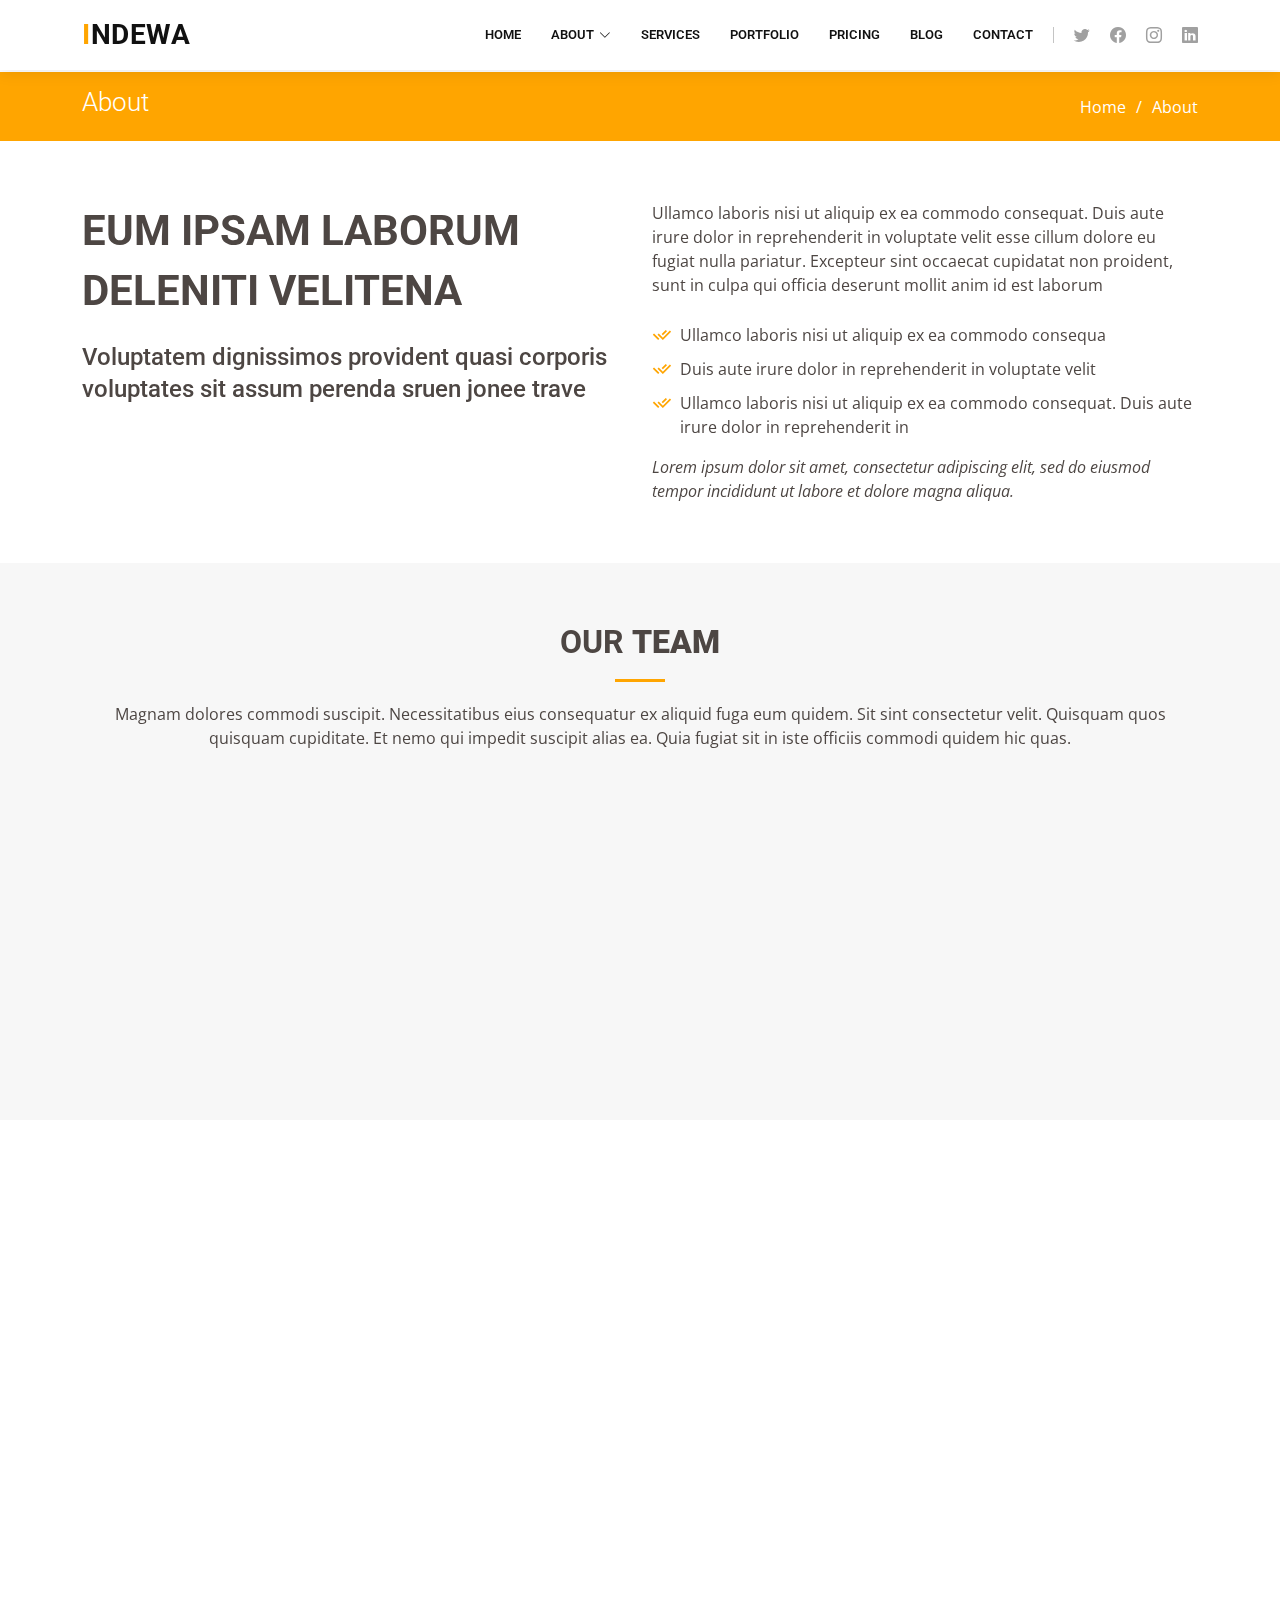
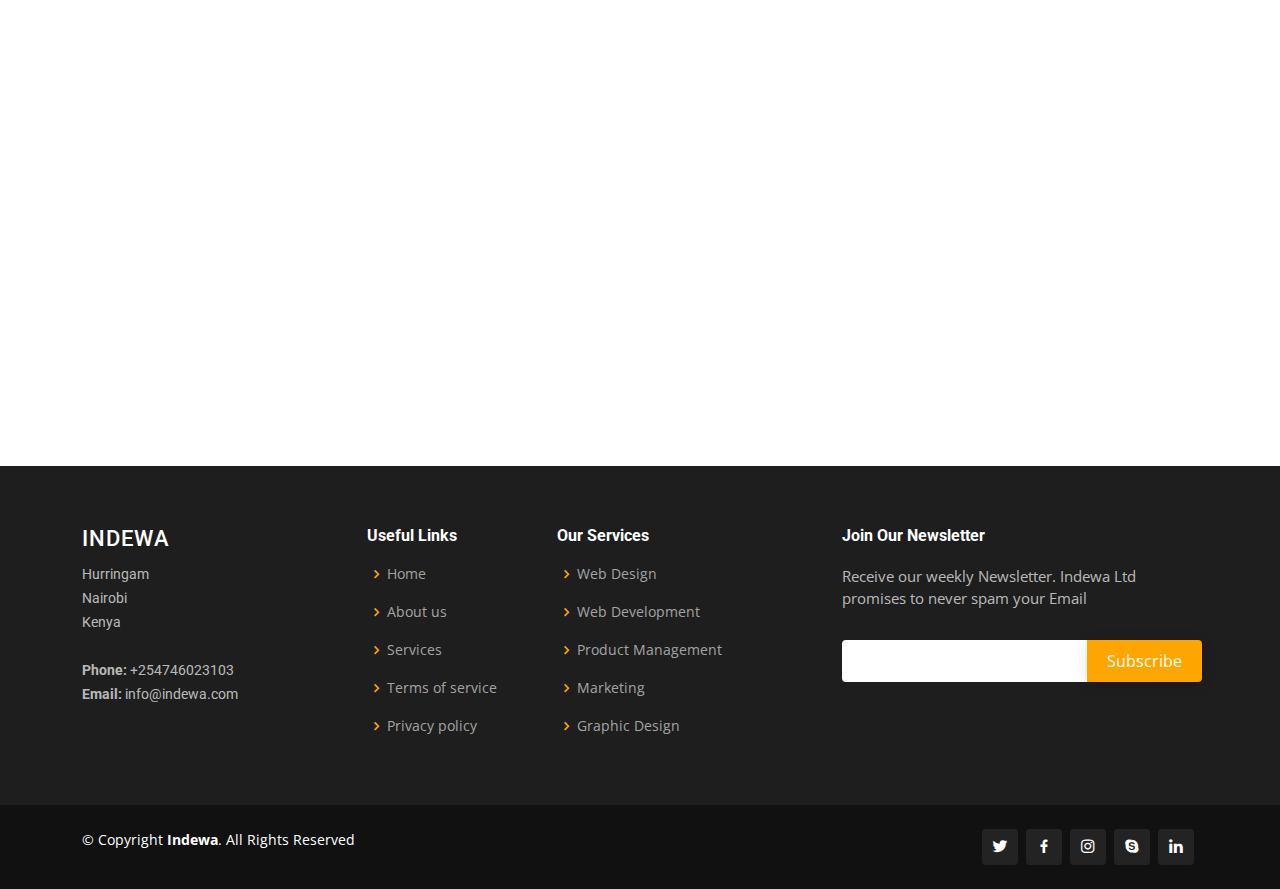
==== about.html @ 1116c29d "Add Meta description and keywords." ====
<!DOCTYPE html>
<html lang="en">

<head>
  <meta charset="utf-8">
  <meta content="width=device-width, initial-scale=1.0" name="viewport">

  <title>About - Indewa Devices & Software</title>
     <meta content="Indewa Device & Software is a leading company in Kenya and Africa that provides software and IoT services to its clients."
    name="description">
  <meta
    content="Indewa, Devices, Softwares, IoT, Devices &Software, Leading software provider, Best Prices for software development, Affordable maintainance"
    name="keywords">

  <!-- Favicons -->
  <link href="assets/img/favicon.png" rel="icon">
  <link href="assets/img/apple-touch-icon.png" rel="apple-touch-icon">

  <!-- Google Fonts -->
  <link href="https://fonts.googleapis.com/css?family=Open+Sans:300,300i,400,400i,600,600i,700,700i|Roboto:300,300i,400,400i,500,500i,600,600i,700,700i|Poppins:300,300i,400,400i,500,500i,600,600i,700,700i" rel="stylesheet">

  <!-- Vendor CSS Files -->
  <link href="assets/vendor/animate.css/animate.min.css" rel="stylesheet">
  <link href="assets/vendor/aos/aos.css" rel="stylesheet">
  <link href="assets/vendor/bootstrap/css/bootstrap.min.css" rel="stylesheet">
  <link href="assets/vendor/bootstrap-icons/bootstrap-icons.css" rel="stylesheet">
  <link href="assets/vendor/boxicons/css/boxicons.min.css" rel="stylesheet">
  <link href="assets/vendor/glightbox/css/glightbox.min.css" rel="stylesheet">
  <link href="assets/vendor/remixicon/remixicon.css" rel="stylesheet">
  <link href="assets/vendor/swiper/swiper-bundle.min.css" rel="stylesheet">

  <!-- Template Main CSS File -->
  <link href="assets/css/style.css" rel="stylesheet">

</head>

<body>

  <!-- ======= Header ======= -->
  <header id="header" class="fixed-top">
    <div class="container d-flex align-items-center">

      <h1 class="logo me-auto"><a href="index.html"><span>I</span>NDEWA</a></h1>
      <!-- Uncomment below if you prefer to use an image logo -->
      <!-- <a href="index.html" class="logo me-auto me-lg-0"><img src="assets/img/logo.png" alt="" class="img-fluid"></a>-->

      <nav id="navbar" class="navbar order-last order-lg-0">
        <ul>
          <li><a href="index.html">Home</a></li>

          <li class="dropdown"><a href="#"><span>About</span> <i class="bi bi-chevron-down"></i></a>
            <ul>
              <li><a href="about.html" class="active">About Us</a></li>
              <li><a href="team.html">Team</a></li>
              <li><a href="testimonials.html">Testimonials</a></li>
              <li class="dropdown"><a href="#"><span>Deep Drop Down</span> <i class="bi bi-chevron-right"></i></a>
                <ul>
                  <li><a href="#">Deep Drop Down 1</a></li>
                  <li><a href="#">Deep Drop Down 2</a></li>
                  <li><a href="#">Deep Drop Down 3</a></li>
                  <li><a href="#">Deep Drop Down 4</a></li>
                  <li><a href="#">Deep Drop Down 5</a></li>
                </ul>
              </li>
            </ul>
          </li>

          <li><a href="services.html">Services</a></li>
          <li><a href="portfolio.html">Portfolio</a></li>
          <li><a href="pricing.html">Pricing</a></li>
          <li><a href="blog.html">Blog</a></li>
          <li><a href="contact.html">Contact</a></li>

        </ul>
        <i class="bi bi-list mobile-nav-toggle"></i>
      </nav><!-- .navbar -->

      <div class="header-social-links d-flex">
        <a href="#" class="twitter"><i class="bu bi-twitter"></i></a>
        <a href="#" class="facebook"><i class="bu bi-facebook"></i></a>
        <a href="#" class="instagram"><i class="bu bi-instagram"></i></a>
        <a href="#" class="linkedin"><i class="bu bi-linkedin"></i></i></a>
      </div>

    </div>
  </header><!-- End Header -->

  <main id="main">

    <!-- ======= Breadcrumbs ======= -->
    <section id="breadcrumbs" class="breadcrumbs">
      <div class="container">

        <div class="d-flex justify-content-between align-items-center">
          <h2>About</h2>
          <ol>
            <li><a href="index.html">Home</a></li>
            <li>About</li>
          </ol>
        </div>

      </div>
    </section><!-- End Breadcrumbs -->

    <!-- ======= About Us Section ======= -->
    <section id="about-us" class="about-us">
      <div class="container" data-aos="fade-up">

        <div class="row content">
          <div class="col-lg-6" data-aos="fade-right">
            <h2>Eum ipsam laborum deleniti velitena</h2>
            <h3>Voluptatem dignissimos provident quasi corporis voluptates sit assum perenda sruen jonee trave</h3>
          </div>
          <div class="col-lg-6 pt-4 pt-lg-0" data-aos="fade-left">
            <p>
              Ullamco laboris nisi ut aliquip ex ea commodo consequat. Duis aute irure dolor in reprehenderit in voluptate
              velit esse cillum dolore eu fugiat nulla pariatur. Excepteur sint occaecat cupidatat non proident, sunt in
              culpa qui officia deserunt mollit anim id est laborum
            </p>
            <ul>
              <li><i class="ri-check-double-line"></i> Ullamco laboris nisi ut aliquip ex ea commodo consequa</li>
              <li><i class="ri-check-double-line"></i> Duis aute irure dolor in reprehenderit in voluptate velit</li>
              <li><i class="ri-check-double-line"></i> Ullamco laboris nisi ut aliquip ex ea commodo consequat. Duis aute irure dolor in reprehenderit in</li>
            </ul>
            <p class="fst-italic">
              Lorem ipsum dolor sit amet, consectetur adipiscing elit, sed do eiusmod tempor incididunt ut labore et dolore
              magna aliqua.
            </p>
          </div>
        </div>

      </div>
    </section><!-- End About Us Section -->

    <!-- ======= Our Team Section ======= -->
    <section id="team" class="team section-bg">
      <div class="container">

        <div class="section-title" data-aos="fade-up">
          <h2>Our <strong>Team</strong></h2>
          <p>Magnam dolores commodi suscipit. Necessitatibus eius consequatur ex aliquid fuga eum quidem. Sit sint consectetur velit. Quisquam quos quisquam cupiditate. Et nemo qui impedit suscipit alias ea. Quia fugiat sit in iste officiis commodi quidem hic quas.</p>
        </div>

        <div class="row">

          <div class="col-lg-3 col-md-6 d-flex align-items-stretch">
            <div class="member" data-aos="fade-up">
              <div class="member-img">
                <img src="assets/img/team/team-1.jpg" class="img-fluid" alt="">
                <div class="social">
                  <a href=""><i class="bi bi-twitter"></i></a>
                  <a href=""><i class="bi bi-facebook"></i></a>
                  <a href=""><i class="bi bi-instagram"></i></a>
                  <a href=""><i class="bi bi-linkedin"></i></a>
                </div>
              </div>
              <div class="member-info">
                <h4>Wendy Frezy</h4>
                <span>Chief Executive Officer</span>
              </div>
            </div>
          </div>

          <div class="col-lg-3 col-md-6 d-flex align-items-stretch">
            <div class="member" data-aos="fade-up" data-aos-delay="100">
              <div class="member-img">
                <img src="assets/img/team/team-2.jpg" class="img-fluid" alt="">
                <div class="social">
                  <a href=""><i class="bi bi-twitter"></i></a>
                  <a href=""><i class="bi bi-facebook"></i></a>
                  <a href=""><i class="bi bi-instagram"></i></a>
                  <a href=""><i class="bi bi-linkedin"></i></a>
                </div>
              </div>
              <div class="member-info">
                <h4>Chris </h4>
                <span>Full-Stack Developer</span>
              </div>
            </div>
          </div>

          <div class="col-lg-3 col-md-6 d-flex align-items-stretch">
            <div class="member" data-aos="fade-up" data-aos-delay="200">
              <div class="member-img">
                <img src="assets/img/team/team-3.jpg" class="img-fluid" alt="">
                <div class="social">
                  <a href=""><i class="bi bi-twitter"></i></a>
                  <a href=""><i class="bi bi-facebook"></i></a>
                  <a href=""><i class="bi bi-instagram"></i></a>
                  <a href=""><i class="bi bi-linkedin"></i></a>
                </div>
              </div>
              <div class="member-info">
                <h4>Joseph Kimiri</h4>
                <span>Full-Stack Developer</span>
              </div>
            </div>
          </div>

          <div class="col-lg-3 col-md-6 d-flex align-items-stretch">
            <div class="member" data-aos="fade-up" data-aos-delay="300">
              <div class="member-img">
                <img src="assets/img/team/team-4.jpg" class="img-fluid" alt="">
                <div class="social">
                  <a href=""><i class="bi bi-twitter"></i></a>
                  <a href=""><i class="bi bi-facebook"></i></a>
                  <a href=""><i class="bi bi-instagram"></i></a>
                  <a href=""><i class="bi bi-linkedin"></i></a>
                </div>
              </div>
              <div class="member-info">
                <h4>Winter</h4>
                <span>Senior Android Developer</span>
              </div>
            </div>
          </div>
          <div class="col-lg-3 col-md-6 d-flex align-items-stretch">
            <div class="member" data-aos="fade-up" data-aos-delay="300">
              <div class="member-img">
                <img src="assets/img/team/team-4.jpg" class="img-fluid" alt="">
                <div class="social">
                  <a href=""><i class="bi bi-twitter"></i></a>
                  <a href=""><i class="bi bi-facebook"></i></a>
                  <a href=""><i class="bi bi-instagram"></i></a>
                  <a href=""><i class="bi bi-linkedin"></i></a>
                </div>
              </div>
              <div class="member-info">
                <h4>Harry Williams</h4>
                <span>Front-End Developer</span>
              </div>
            </div>
          </div>

        </div>

      </div>
    </section><!-- End Our Team Section -->

    <!-- ======= Our Skills Section ======= -->
    <section id="skills" class="skills">
      <div class="container">

        <div class="section-title" data-aos="fade-up">
          <h2>Our <strong>Skills</strong></h2>
          <p>Building a website is an exercise of willpower. The bells and whistles of the design process are tempting to focus on, but compelling content is what makes a website work for your business.</p>
        </div>

        <div class="row skills-content">

          <div class="col-lg-6" data-aos="fade-up">

            <div class="progress">
              <span class="skill">HTML <i class="val">100%</i></span>
              <div class="progress-bar-wrap">
                <div class="progress-bar" role="progressbar" aria-valuenow="100" aria-valuemin="0" aria-valuemax="100"></div>
              </div>
            </div>

            <div class="progress">
              <span class="skill">CSS | BOOTSTRAP <i class="val">100%</i></span>
              <div class="progress-bar-wrap">
                <div class="progress-bar" role="progressbar" aria-valuenow="100" aria-valuemin="0" aria-valuemax="100"></div>
              </div>
            </div>

            <div class="progress">
              <span class="skill">JavaScript | React | Node | Angular <i class="val">100%</i></span>
              <div class="progress-bar-wrap">
                <div class="progress-bar" role="progressbar" aria-valuenow="100" aria-valuemin="0" aria-valuemax="100"></div>
              </div>
            </div>

          </div>

          <div class="col-lg-6" data-aos="fade-up" data-aos-delay="100">

            <div class="progress">
              <span class="skill">PHP | MYSQL <i class="val">100%</i></span>
              <div class="progress-bar-wrap">
                <div class="progress-bar" role="progressbar" aria-valuenow="100" aria-valuemin="0" aria-valuemax="100"></div>
              </div>
            </div>

            <div class="progress">
              <span class="skill">Python | Django <i class="val">100%</i></span>
              <div class="progress-bar-wrap">
                <div class="progress-bar" role="progressbar" aria-valuenow="100" aria-valuemin="0" aria-valuemax="100"></div>
              </div>
            </div>

            <div class="progress">
              <span class="skill">Photoshop | Design <i class="val">100%</i></span>
              <div class="progress-bar-wrap">
                <div class="progress-bar" role="progressbar" aria-valuenow="100" aria-valuemin="0" aria-valuemax="100"></div>
              </div>
            </div>

            <div class="progress">
              <span class="skill">Cyber Security | Defensive Security | Offensive Security <i class="val">100%</i></span>
              <div class="progress-bar-wrap">
                <div class="progress-bar" role="progressbar" aria-valuenow="100" aria-valuemin="0" aria-valuemax="100"></div>
              </div>
            </div>

          </div>

        </div>

      </div>
    </section><!-- End Our Skills Section -->

    <!-- ======= Our Clients Section ======= -->
    <section id="clients" class="clients">
      <div class="container" data-aos="fade-up">

        <div class="section-title">
          <h2>Clients</h2>
        </div>

        <div class="row no-gutters clients-wrap clearfix" data-aos="fade-up">

          <div class="col-lg-3 col-md-4 col-6">
            <div class="client-logo">
              <img src="assets/img/clients/client-1.png" class="img-fluid" alt="">
            </div>
          </div>

          <div class="col-lg-3 col-md-4 col-6">
            <div class="client-logo">
              <img src="assets/img/clients/client-2.png" class="img-fluid" alt="">
            </div>
          </div>

          <div class="col-lg-3 col-md-4 col-6">
            <div class="client-logo">
              <img src="assets/img/clients/client-3.png" class="img-fluid" alt="">
            </div>
          </div>

          <div class="col-lg-3 col-md-4 col-6">
            <div class="client-logo">
              <img src="assets/img/clients/client-4.png" class="img-fluid" alt="">
            </div>
          </div>

          <div class="col-lg-3 col-md-4 col-6">
            <div class="client-logo">
              <img src="assets/img/clients/client-5.png" class="img-fluid" alt="">
            </div>
          </div>

          <div class="col-lg-3 col-md-4 col-6">
            <div class="client-logo">
              <img src="assets/img/clients/client-6.png" class="img-fluid" alt="">
            </div>
          </div>

          <div class="col-lg-3 col-md-4 col-6">
            <div class="client-logo">
              <img src="assets/img/clients/client-7.png" class="img-fluid" alt="">
            </div>
          </div>

          <div class="col-lg-3 col-md-4 col-6">
            <div class="client-logo">
              <img src="assets/img/clients/client-8.png" class="img-fluid" alt="">
            </div>
          </div>

        </div>

      </div>
    </section><!-- End Our Clients Section -->

  </main><!-- End #main -->

  <!-- ======= Footer ======= -->
  <footer id="footer">

    <div class="footer-top">
      <div class="container">
        <div class="row">

          <div class="col-lg-3 col-md-6 footer-contact">
            <h3>Indewa</h3>
            <p>
              Hurringam<br>
              Nairobi<br>
              Kenya<br><br>
              <strong>Phone:</strong> +254746023103<br>
              <strong>Email:</strong> info@indewa.com<br>
            </p>
          </div>

          <div class="col-lg-2 col-md-6 footer-links">
            <h4>Useful Links</h4>
            <ul>
              <li><i class="bx bx-chevron-right"></i> <a href="#">Home</a></li>
              <li><i class="bx bx-chevron-right"></i> <a href="#">About us</a></li>
              <li><i class="bx bx-chevron-right"></i> <a href="#">Services</a></li>
              <li><i class="bx bx-chevron-right"></i> <a href="#">Terms of service</a></li>
              <li><i class="bx bx-chevron-right"></i> <a href="#">Privacy policy</a></li>
            </ul>
          </div>

          <div class="col-lg-3 col-md-6 footer-links">
            <h4>Our Services</h4>
            <ul>
              <li><i class="bx bx-chevron-right"></i> <a href="#">Web Design</a></li>
              <li><i class="bx bx-chevron-right"></i> <a href="#">Web Development</a></li>
              <li><i class="bx bx-chevron-right"></i> <a href="#">Product Management</a></li>
              <li><i class="bx bx-chevron-right"></i> <a href="#">Marketing</a></li>
              <li><i class="bx bx-chevron-right"></i> <a href="#">Graphic Design</a></li>
            </ul>
          </div>

          <div class="col-lg-4 col-md-6 footer-newsletter">
            <h4>Join Our Newsletter</h4>
            <p>Receive our weekly Newsletter. Indewa Ltd promises to never spam your Email</p>
            <form action="" method="post">
              <input type="email" name="email"><input type="submit" value="Subscribe">
            </form>
          </div>

        </div>
      </div>
    </div>

    <div class="container d-md-flex py-4">

      <div class="me-md-auto text-center text-md-start">
        <div class="copyright">
          &copy; Copyright <strong><span>Indewa</span></strong>. All Rights Reserved
        </div>

      </div>
      <div class="social-links text-center text-md-right pt-3 pt-md-0">
        <a href="#" class="twitter"><i class="bx bxl-twitter"></i></a>
        <a href="#" class="facebook"><i class="bx bxl-facebook"></i></a>
        <a href="#" class="instagram"><i class="bx bxl-instagram"></i></a>
        <a href="#" class="google-plus"><i class="bx bxl-skype"></i></a>
        <a href="#" class="linkedin"><i class="bx bxl-linkedin"></i></a>
      </div>
    </div>
  </footer><!-- End Footer -->

  <a href="#" class="back-to-top d-flex align-items-center justify-content-center"><i class="bi bi-arrow-up-short"></i></a>

  <!-- Vendor JS Files -->
  <script src="assets/vendor/aos/aos.js"></script>
  <script src="assets/vendor/bootstrap/js/bootstrap.bundle.min.js"></script>
  <script src="assets/vendor/glightbox/js/glightbox.min.js"></script>
  <script src="assets/vendor/isotope-layout/isotope.pkgd.min.js"></script>
  <script src="assets/vendor/swiper/swiper-bundle.min.js"></script>
  <script src="assets/vendor/waypoints/noframework.waypoints.js"></script>
  <script src="assets/vendor/php-email-form/validate.js"></script>

  <!-- Template Main JS File -->
  <script src="assets/js/main.js"></script>

</body>

</html>
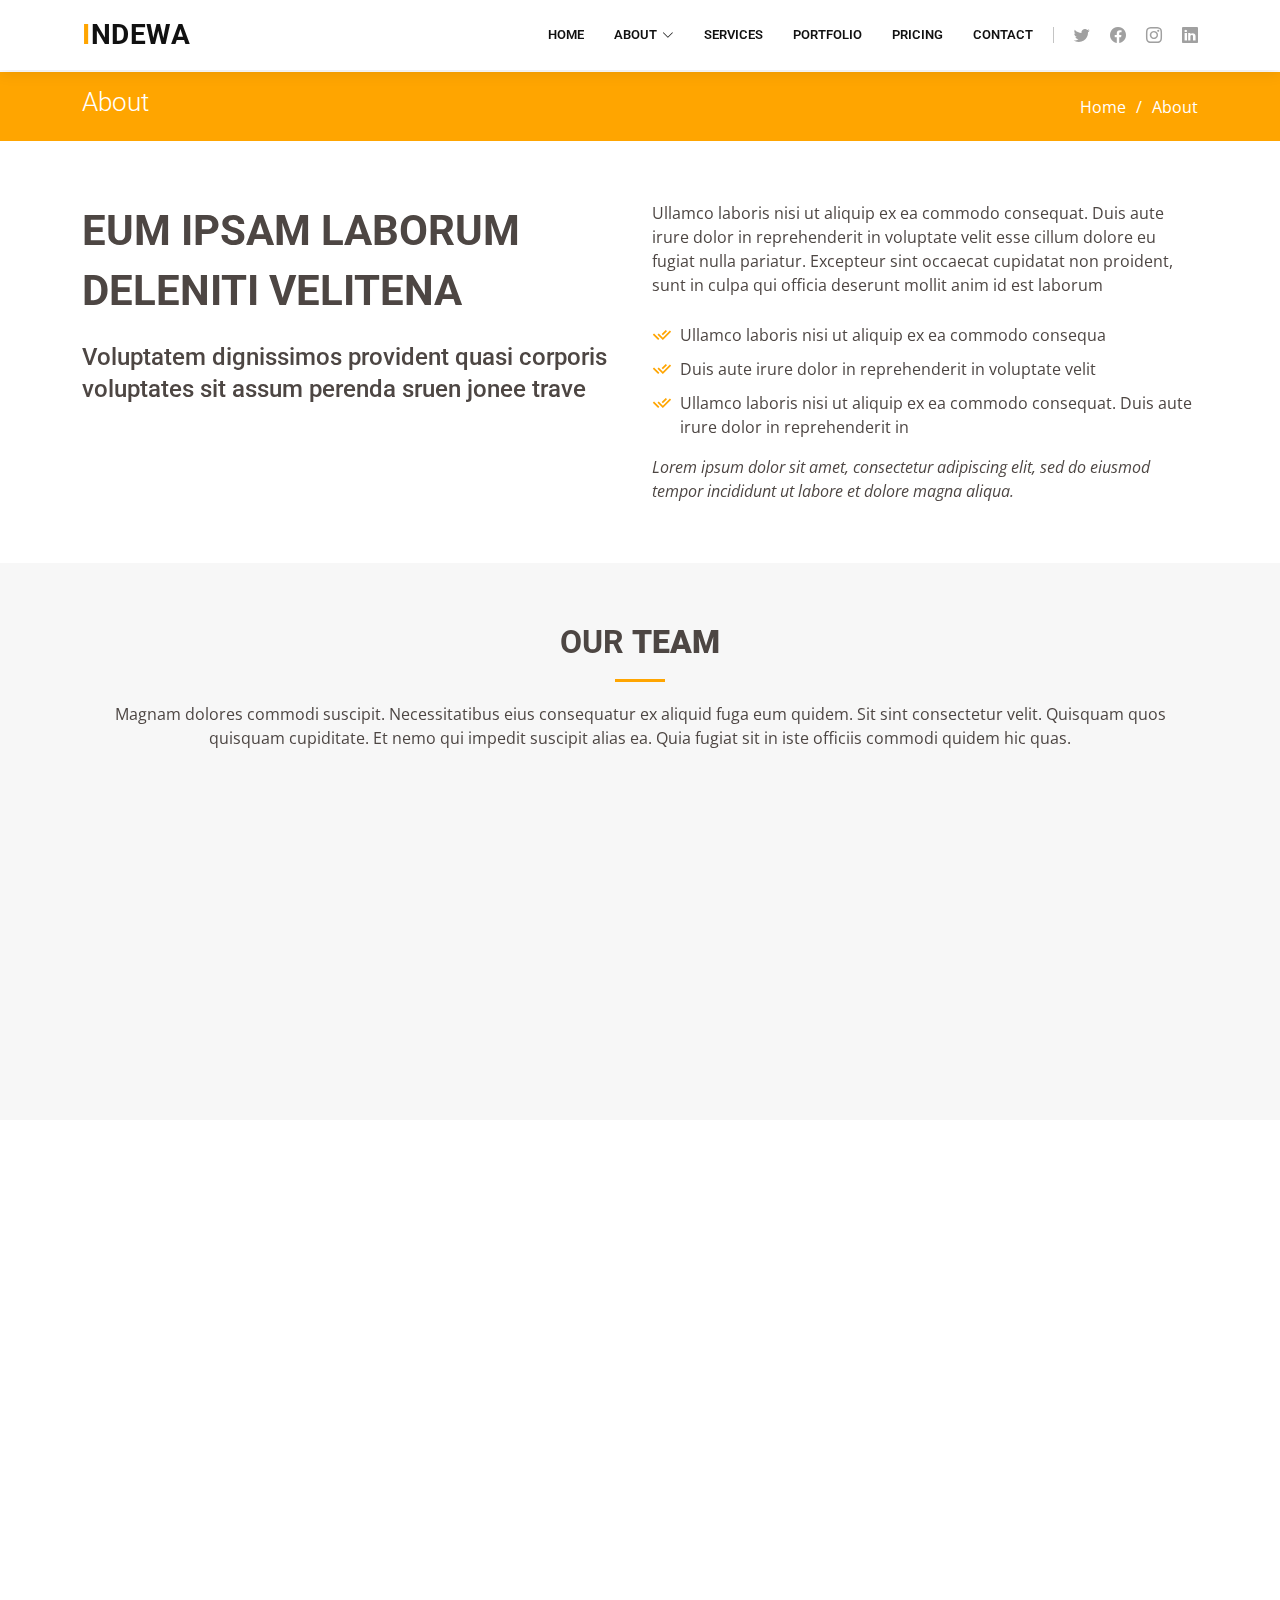
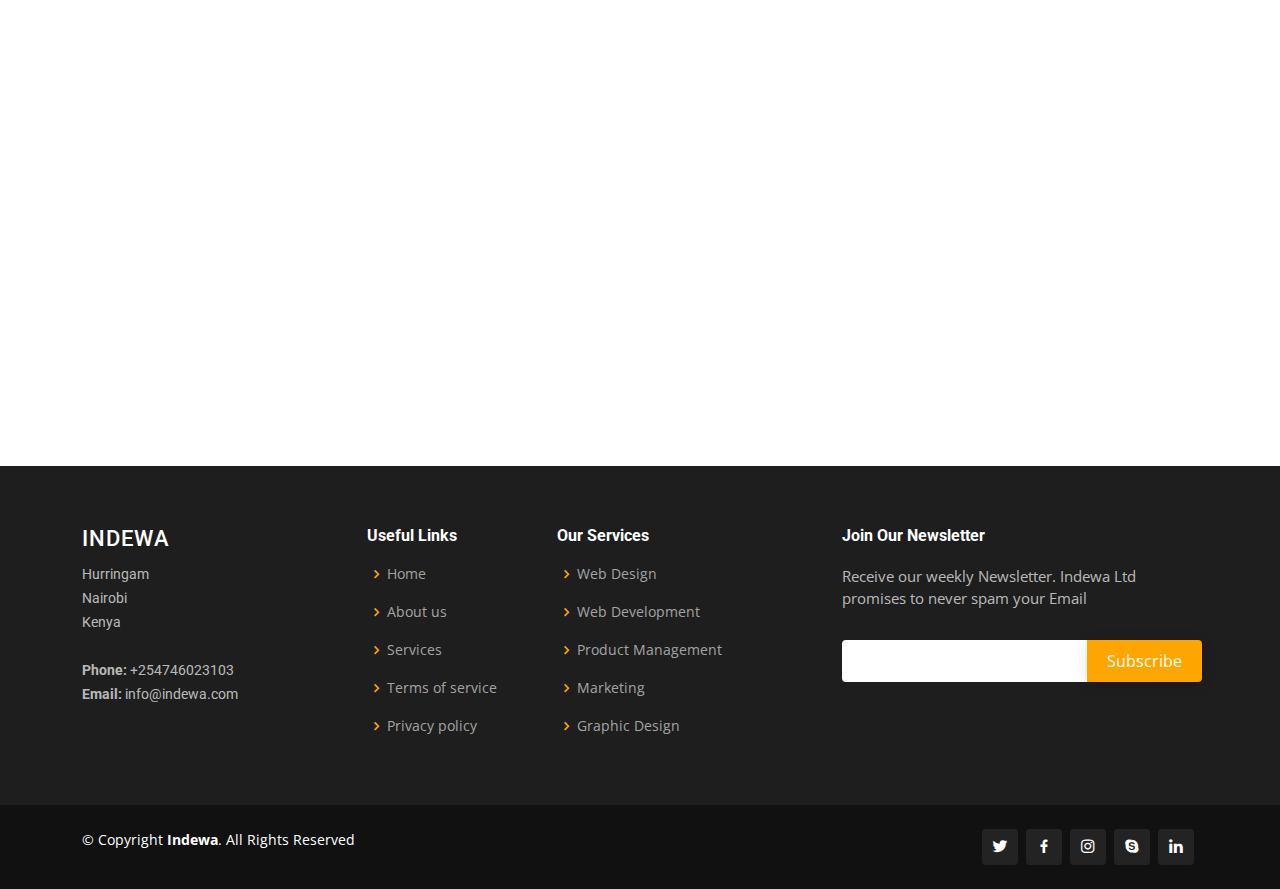
==== commit 542b31d7: "Remove a duplicate feature from blog." ====
--- a/about.html
+++ b/about.html
@@ -13,8 +13,8 @@
     name="keywords">
 
   <!-- Favicons -->
-  <link href="assets/img/favicon.png" rel="icon">
-  <link href="assets/img/apple-touch-icon.png" rel="apple-touch-icon">
+ <link href="assets/img/logo/favicon.ico" rel="icon">
+  <link href="assets/img/logo/apple-touch-icon.png" rel="apple-touch-icon">
 
   <!-- Google Fonts -->
   <link href="https://fonts.googleapis.com/css?family=Open+Sans:300,300i,400,400i,600,600i,700,700i|Roboto:300,300i,400,400i,500,500i,600,600i,700,700i|Poppins:300,300i,400,400i,500,500i,600,600i,700,700i" rel="stylesheet">
@@ -68,7 +68,6 @@
           <li><a href="services.html">Services</a></li>
           <li><a href="portfolio.html">Portfolio</a></li>
           <li><a href="pricing.html">Pricing</a></li>
-          <li><a href="blog.html">Blog</a></li>
           <li><a href="contact.html">Contact</a></li>
 
         </ul>
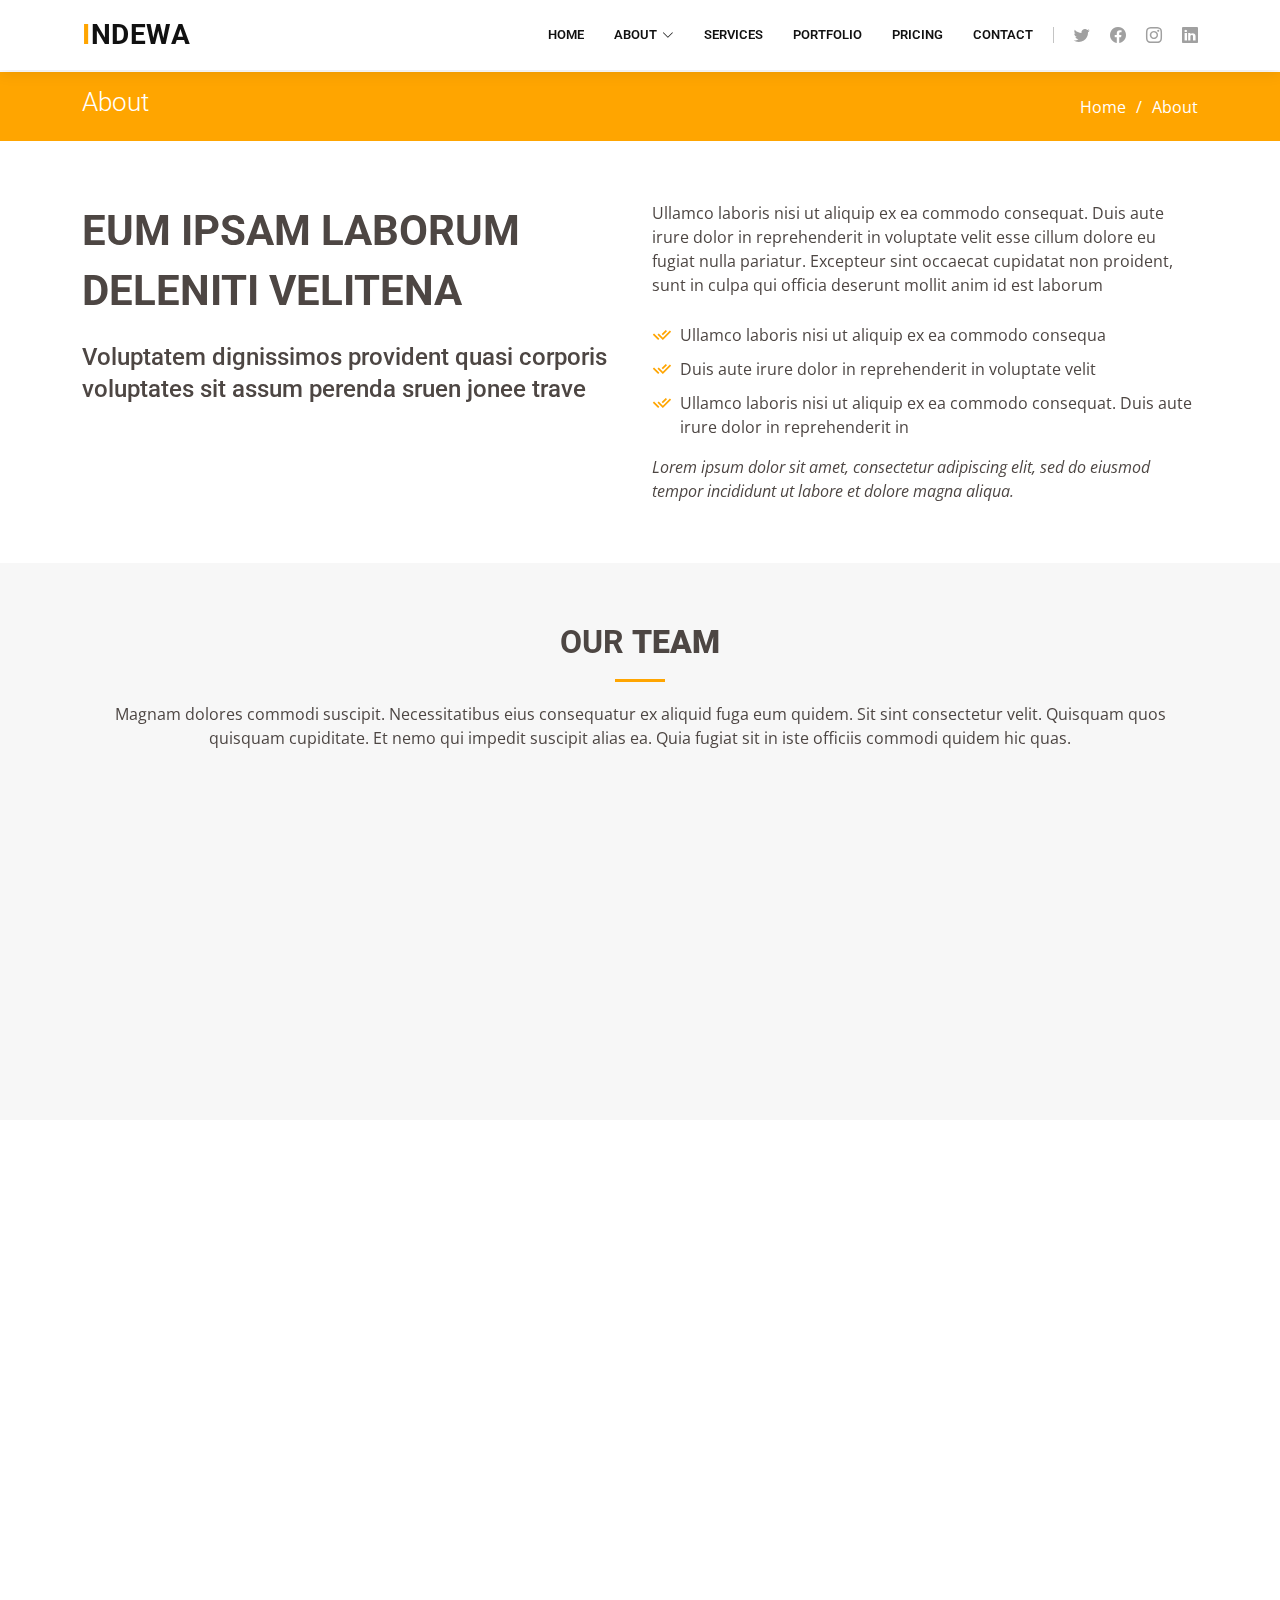
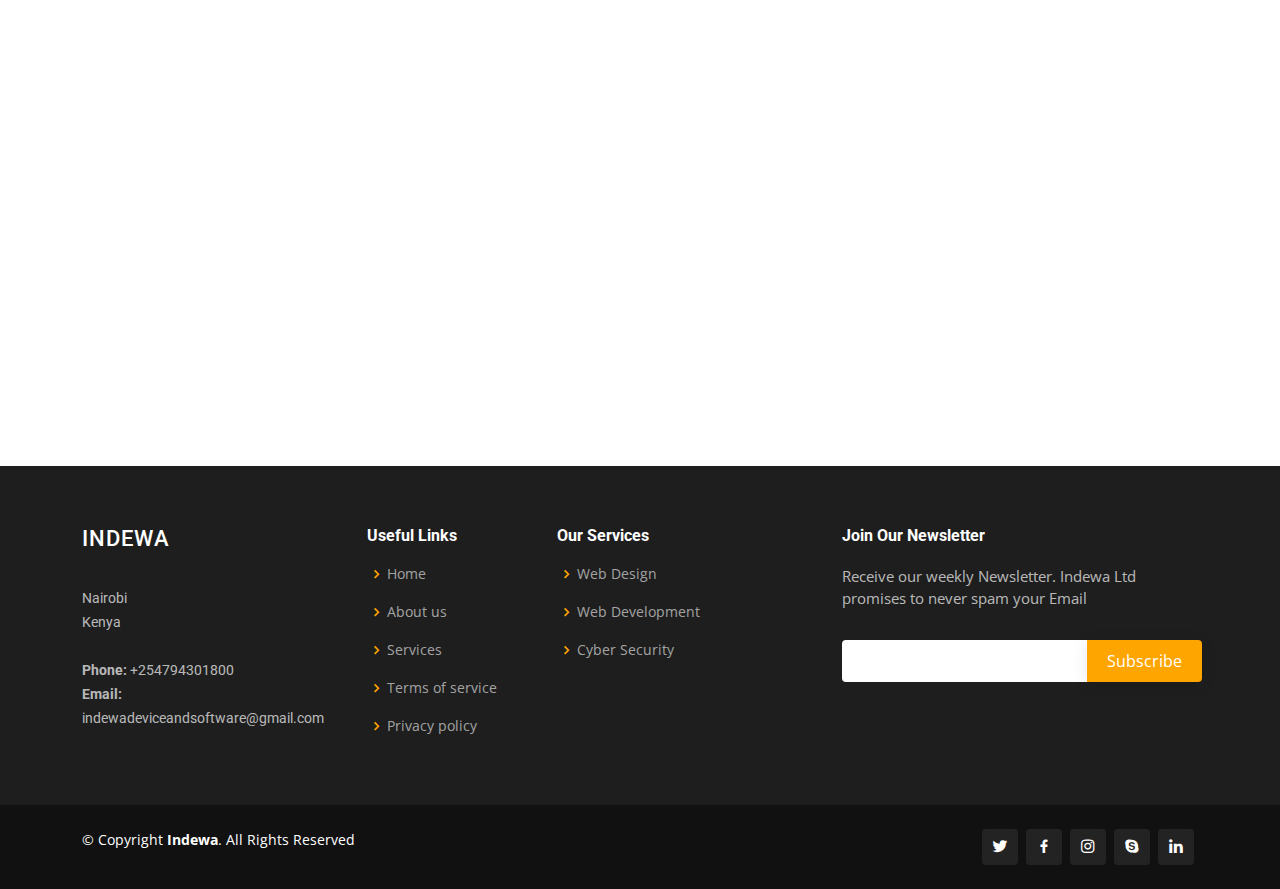
==== commit 32547661: "Edit the template to client's specification." ====
--- a/about.html
+++ b/about.html
@@ -384,11 +384,11 @@
           <div class="col-lg-3 col-md-6 footer-contact">
             <h3>Indewa</h3>
             <p>
-              Hurringam<br>
+              <br>
               Nairobi<br>
               Kenya<br><br>
-              <strong>Phone:</strong> +254746023103<br>
-              <strong>Email:</strong> info@indewa.com<br>
+              <strong>Phone:</strong> +254794301800<br>
+              <strong>Email:</strong> indewadeviceandsoftware@gmail.com<br>
             </p>
           </div>
 
@@ -408,9 +408,8 @@
             <ul>
               <li><i class="bx bx-chevron-right"></i> <a href="#">Web Design</a></li>
               <li><i class="bx bx-chevron-right"></i> <a href="#">Web Development</a></li>
-              <li><i class="bx bx-chevron-right"></i> <a href="#">Product Management</a></li>
-              <li><i class="bx bx-chevron-right"></i> <a href="#">Marketing</a></li>
-              <li><i class="bx bx-chevron-right"></i> <a href="#">Graphic Design</a></li>
+              <li><i class="bx bx-chevron-right"></i> <a href="#">Cyber Security</a></li>
+              
             </ul>
           </div>
 
@@ -444,7 +443,7 @@
     </div>
   </footer><!-- End Footer -->
 
-  <a href="#" class="back-to-top d-flex align-items-center justify-content-center"><i class="bi bi-arrow-up-short"></i></a>
+  <a href="about.html" class="back-to-top d-flex align-items-center justify-content-center"><i class="bi bi-arrow-up-short"></i></a>
 
   <!-- Vendor JS Files -->
   <script src="assets/vendor/aos/aos.js"></script>
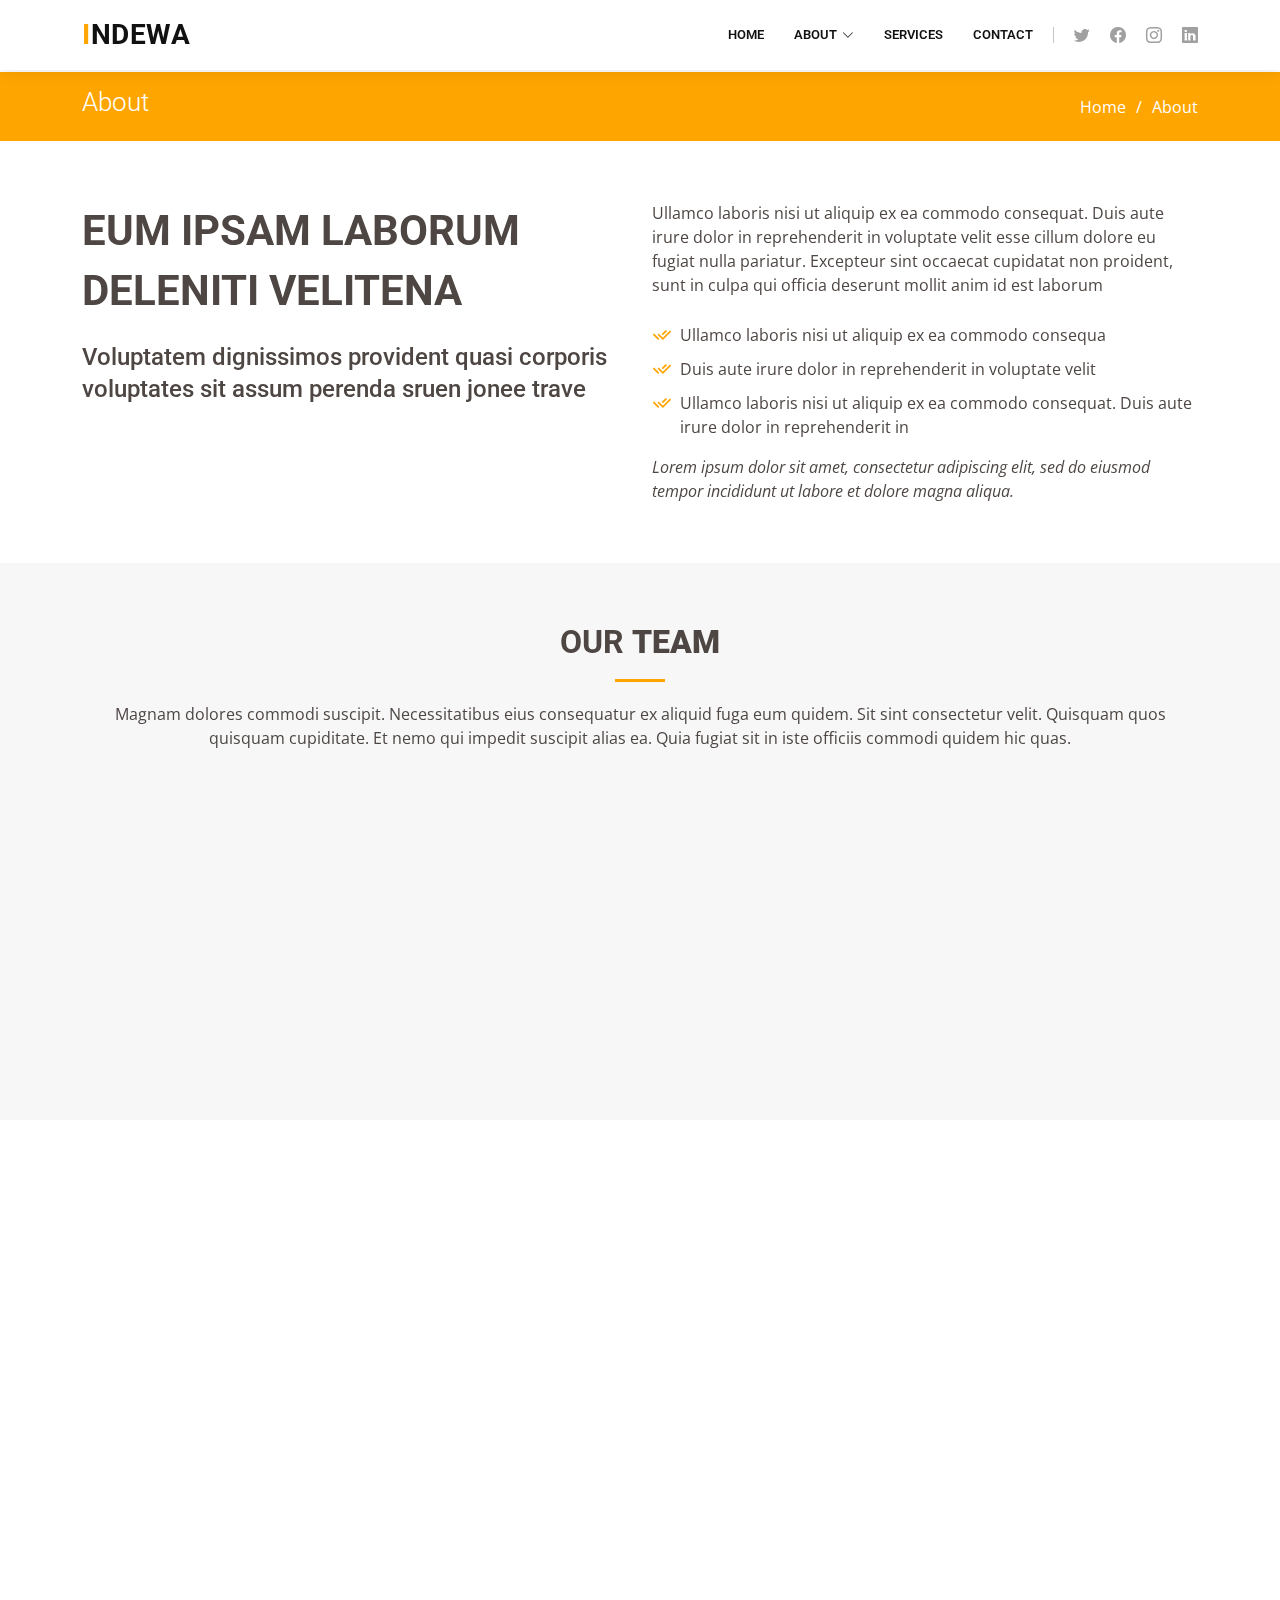
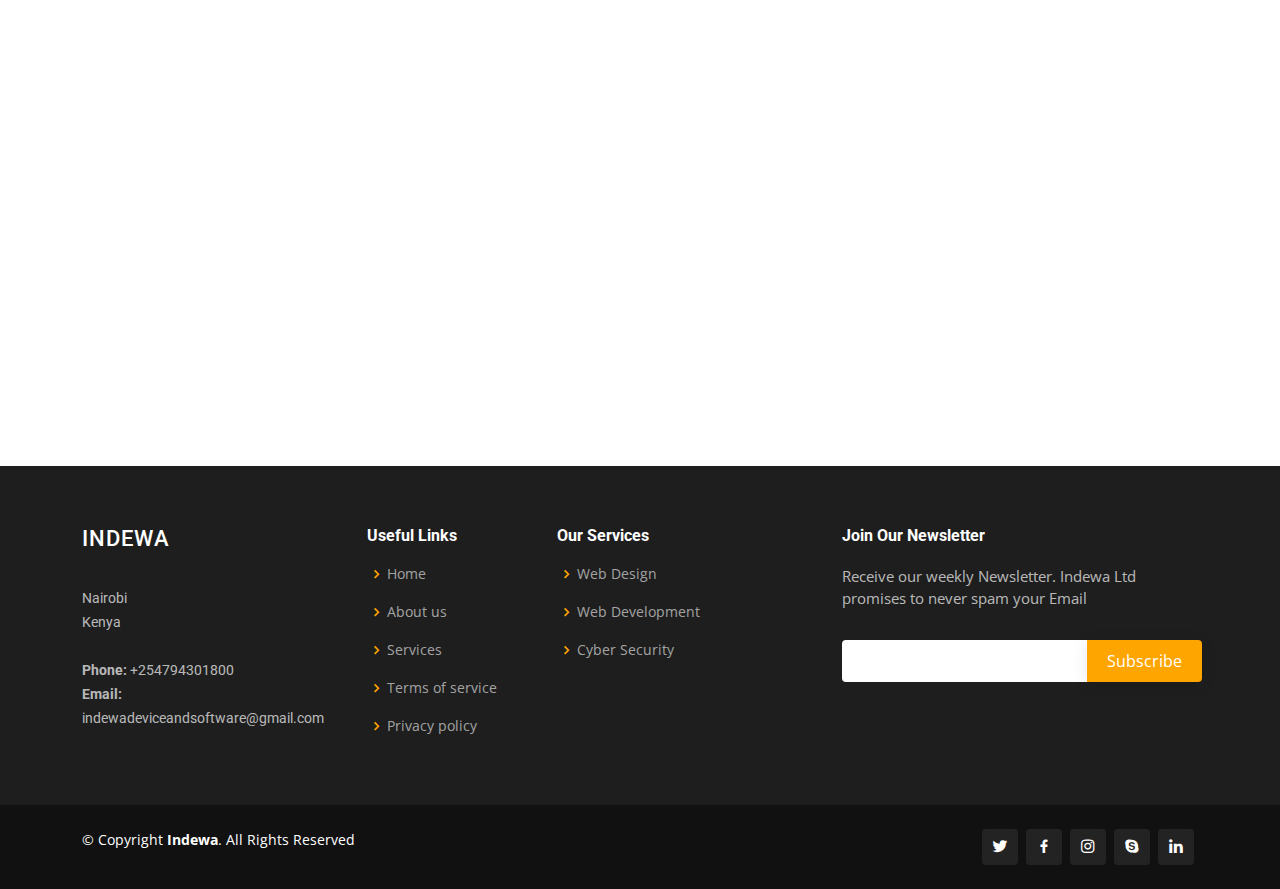
==== commit 12a532ad: "Remove links to clients requirements." ====
--- a/about.html
+++ b/about.html
@@ -66,8 +66,6 @@
           </li>
 
           <li><a href="services.html">Services</a></li>
-          <li><a href="portfolio.html">Portfolio</a></li>
-          <li><a href="pricing.html">Pricing</a></li>
           <li><a href="contact.html">Contact</a></li>
 
         </ul>
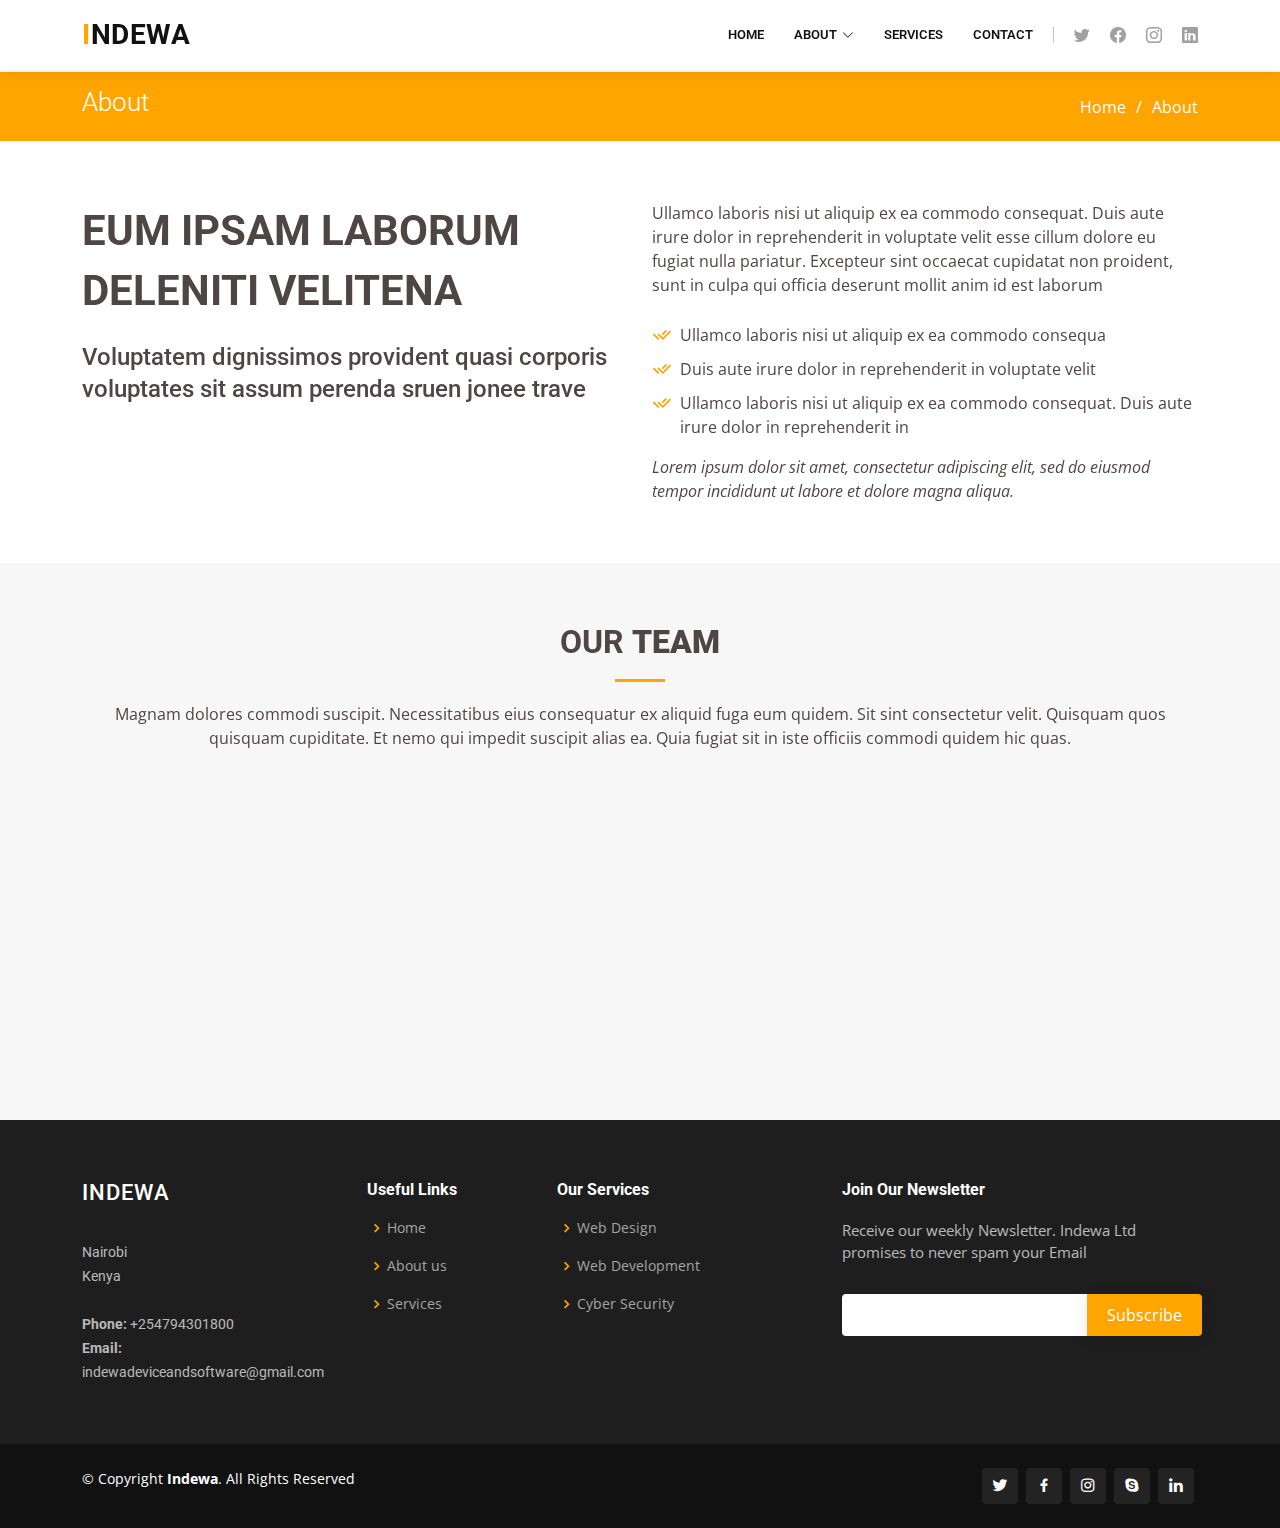
==== commit d668a1dc: "Update the About us page." ====
--- a/about.html
+++ b/about.html
@@ -52,16 +52,7 @@
             <ul>
               <li><a href="about.html" class="active">About Us</a></li>
               <li><a href="team.html">Team</a></li>
-              <li><a href="testimonials.html">Testimonials</a></li>
-              <li class="dropdown"><a href="#"><span>Deep Drop Down</span> <i class="bi bi-chevron-right"></i></a>
-                <ul>
-                  <li><a href="#">Deep Drop Down 1</a></li>
-                  <li><a href="#">Deep Drop Down 2</a></li>
-                  <li><a href="#">Deep Drop Down 3</a></li>
-                  <li><a href="#">Deep Drop Down 4</a></li>
-                  <li><a href="#">Deep Drop Down 5</a></li>
-                </ul>
-              </li>
+
             </ul>
           </li>
 
@@ -152,7 +143,7 @@
                 </div>
               </div>
               <div class="member-info">
-                <h4>Wendy Frezy</h4>
+                <h4>Wendy Frezah</h4>
                 <span>Chief Executive Officer</span>
               </div>
             </div>
@@ -170,7 +161,7 @@
                 </div>
               </div>
               <div class="member-info">
-                <h4>Chris </h4>
+                <h4>Chris Byron </h4>
                 <span>Full-Stack Developer</span>
               </div>
             </div>
@@ -206,7 +197,7 @@
                 </div>
               </div>
               <div class="member-info">
-                <h4>Winter</h4>
+                <h4>Juma Allan</h4>
                 <span>Senior Android Developer</span>
               </div>
             </div>
@@ -223,7 +214,7 @@
                 </div>
               </div>
               <div class="member-info">
-                <h4>Harry Williams</h4>
+                <h4>William Njogu</h4>
                 <span>Front-End Developer</span>
               </div>
             </div>
@@ -234,142 +225,8 @@
       </div>
     </section><!-- End Our Team Section -->
 
-    <!-- ======= Our Skills Section ======= -->
-    <section id="skills" class="skills">
-      <div class="container">
-
-        <div class="section-title" data-aos="fade-up">
-          <h2>Our <strong>Skills</strong></h2>
-          <p>Building a website is an exercise of willpower. The bells and whistles of the design process are tempting to focus on, but compelling content is what makes a website work for your business.</p>
-        </div>
-
-        <div class="row skills-content">
-
-          <div class="col-lg-6" data-aos="fade-up">
-
-            <div class="progress">
-              <span class="skill">HTML <i class="val">100%</i></span>
-              <div class="progress-bar-wrap">
-                <div class="progress-bar" role="progressbar" aria-valuenow="100" aria-valuemin="0" aria-valuemax="100"></div>
-              </div>
-            </div>
-
-            <div class="progress">
-              <span class="skill">CSS | BOOTSTRAP <i class="val">100%</i></span>
-              <div class="progress-bar-wrap">
-                <div class="progress-bar" role="progressbar" aria-valuenow="100" aria-valuemin="0" aria-valuemax="100"></div>
-              </div>
-            </div>
-
-            <div class="progress">
-              <span class="skill">JavaScript | React | Node | Angular <i class="val">100%</i></span>
-              <div class="progress-bar-wrap">
-                <div class="progress-bar" role="progressbar" aria-valuenow="100" aria-valuemin="0" aria-valuemax="100"></div>
-              </div>
-            </div>
-
-          </div>
-
-          <div class="col-lg-6" data-aos="fade-up" data-aos-delay="100">
-
-            <div class="progress">
-              <span class="skill">PHP | MYSQL <i class="val">100%</i></span>
-              <div class="progress-bar-wrap">
-                <div class="progress-bar" role="progressbar" aria-valuenow="100" aria-valuemin="0" aria-valuemax="100"></div>
-              </div>
-            </div>
-
-            <div class="progress">
-              <span class="skill">Python | Django <i class="val">100%</i></span>
-              <div class="progress-bar-wrap">
-                <div class="progress-bar" role="progressbar" aria-valuenow="100" aria-valuemin="0" aria-valuemax="100"></div>
-              </div>
-            </div>
-
-            <div class="progress">
-              <span class="skill">Photoshop | Design <i class="val">100%</i></span>
-              <div class="progress-bar-wrap">
-                <div class="progress-bar" role="progressbar" aria-valuenow="100" aria-valuemin="0" aria-valuemax="100"></div>
-              </div>
-            </div>
-
-            <div class="progress">
-              <span class="skill">Cyber Security | Defensive Security | Offensive Security <i class="val">100%</i></span>
-              <div class="progress-bar-wrap">
-                <div class="progress-bar" role="progressbar" aria-valuenow="100" aria-valuemin="0" aria-valuemax="100"></div>
-              </div>
-            </div>
-
-          </div>
-
-        </div>
-
-      </div>
-    </section><!-- End Our Skills Section -->
-
-    <!-- ======= Our Clients Section ======= -->
-    <section id="clients" class="clients">
-      <div class="container" data-aos="fade-up">
-
-        <div class="section-title">
-          <h2>Clients</h2>
-        </div>
-
-        <div class="row no-gutters clients-wrap clearfix" data-aos="fade-up">
-
-          <div class="col-lg-3 col-md-4 col-6">
-            <div class="client-logo">
-              <img src="assets/img/clients/client-1.png" class="img-fluid" alt="">
-            </div>
-          </div>
-
-          <div class="col-lg-3 col-md-4 col-6">
-            <div class="client-logo">
-              <img src="assets/img/clients/client-2.png" class="img-fluid" alt="">
-            </div>
-          </div>
-
-          <div class="col-lg-3 col-md-4 col-6">
-            <div class="client-logo">
-              <img src="assets/img/clients/client-3.png" class="img-fluid" alt="">
-            </div>
-          </div>
-
-          <div class="col-lg-3 col-md-4 col-6">
-            <div class="client-logo">
-              <img src="assets/img/clients/client-4.png" class="img-fluid" alt="">
-            </div>
-          </div>
-
-          <div class="col-lg-3 col-md-4 col-6">
-            <div class="client-logo">
-              <img src="assets/img/clients/client-5.png" class="img-fluid" alt="">
-            </div>
-          </div>
-
-          <div class="col-lg-3 col-md-4 col-6">
-            <div class="client-logo">
-              <img src="assets/img/clients/client-6.png" class="img-fluid" alt="">
-            </div>
-          </div>
-
-          <div class="col-lg-3 col-md-4 col-6">
-            <div class="client-logo">
-              <img src="assets/img/clients/client-7.png" class="img-fluid" alt="">
-            </div>
-          </div>
-
-          <div class="col-lg-3 col-md-4 col-6">
-            <div class="client-logo">
-              <img src="assets/img/clients/client-8.png" class="img-fluid" alt="">
-            </div>
-          </div>
-
-        </div>
-
-      </div>
-    </section><!-- End Our Clients Section -->
-
+   
+   
   </main><!-- End #main -->
 
   <!-- ======= Footer ======= -->
@@ -396,8 +253,7 @@
               <li><i class="bx bx-chevron-right"></i> <a href="#">Home</a></li>
               <li><i class="bx bx-chevron-right"></i> <a href="#">About us</a></li>
               <li><i class="bx bx-chevron-right"></i> <a href="#">Services</a></li>
-              <li><i class="bx bx-chevron-right"></i> <a href="#">Terms of service</a></li>
-              <li><i class="bx bx-chevron-right"></i> <a href="#">Privacy policy</a></li>
+
             </ul>
           </div>
 
